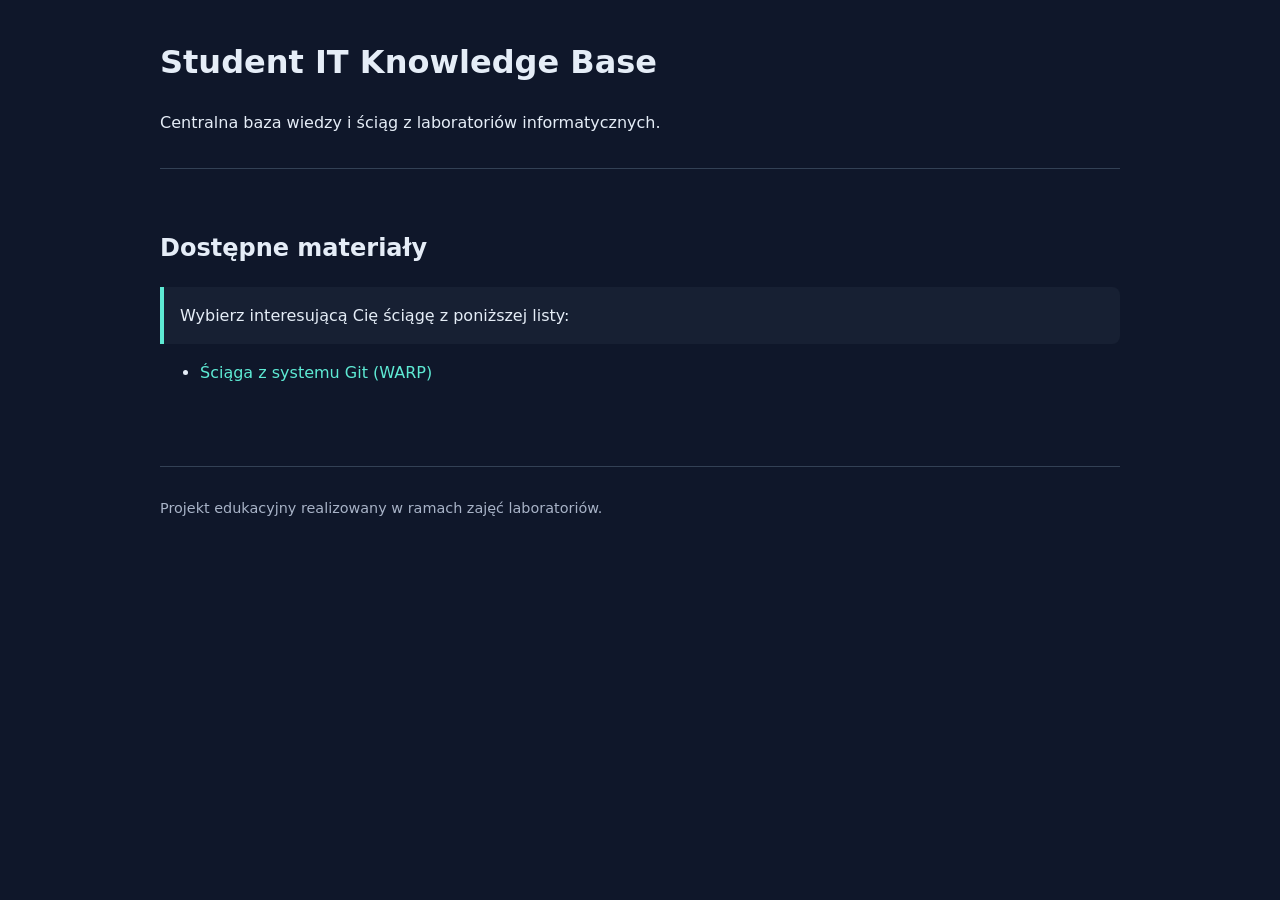
==== index.html @ 49b3d57a "Dodanie sktruktury HTML, arkusza CSS oraz strony Gita" ====
<!doctype html>
<html lang="pl">
<head>
  <meta charset="utf-8">
  <meta name="viewport" content="width=device-width, initial-scale=1">
  <title>Student IT Knowledge Base</title>
  <link rel="stylesheet" href="styles.css">
</head>
<body>
  <header>
    <h1>Student IT Knowledge Base</h1>
    <p>Centralna baza wiedzy i ściąg z laboratoriów informatycznych.</p>
  </header>

  <main>
    <section>
      <h2>Dostępne materiały</h2>
      <p class="info-note">Wybierz interesującą Cię ściągę z poniższej listy:</p>
      <ul>
        <li><a href="pages/git.html">Ściąga z systemu Git (WARP)</a></li>
        <!-- Tutaj w przyszłości dodasz kolejne linki do bash.html, dotnet-cli.html -->
      </ul>
    </section>
  </main>

  <footer>
    <p>Projekt edukacyjny realizowany w ramach zajęć laboratoriów.</p>
  </footer>
</body>
</html>
---- styles.css ----
:root {
  --page: #0f172a;
  --surface: #172033;
  --text: #e5edf7;
  --muted: #a8b3c7;
  --accent: #5eead4;
  --line: #334155;
}

* { box-sizing: border-box; }

body {
  margin: 0;
  color: var(--text);
  background: var(--page);
  font-family: system-ui, sans-serif;
  line-height: 1.6;
}

header, main, footer {
  width: min(100% - 32px, 960px);
  margin-inline: auto;
  padding: 16px 0;
}

header {
  border-bottom: 1px solid var(--line);
  margin-bottom: 24px;
}

footer {
  border-top: 1px solid var(--line);
  margin-top: 48px;
  color: var(--muted);
  font-size: 0.9rem;
}

h1, h2, h3 {
  color: var(--text);
}

a { color: var(--accent); text-decoration: none; }
a:hover { text-decoration: underline; }

a:focus-visible {
  outline: 3px solid var(--accent);
  outline-offset: 3px;
}

.info-note {
  padding: 16px;
  border-left: 4px solid var(--accent);
  border-radius: 0 8px 8px 0;
  background: var(--surface);
  margin: 16px 0;
}

pre {
  background: var(--surface);
  padding: 16px;
  border-radius: 8px;
  overflow-x: auto;
  border: 1px solid var(--line);
}

code {
  font-family: monospace;
  color: var(--accent);
}

table {
  width: 100%;
  border-collapse: collapse;
  margin: 24px 0;
}

th, td {
  padding: 12px;
  border: 1px solid var(--line);
  text-align: left;
}

th {
  background: var(--surface);
}
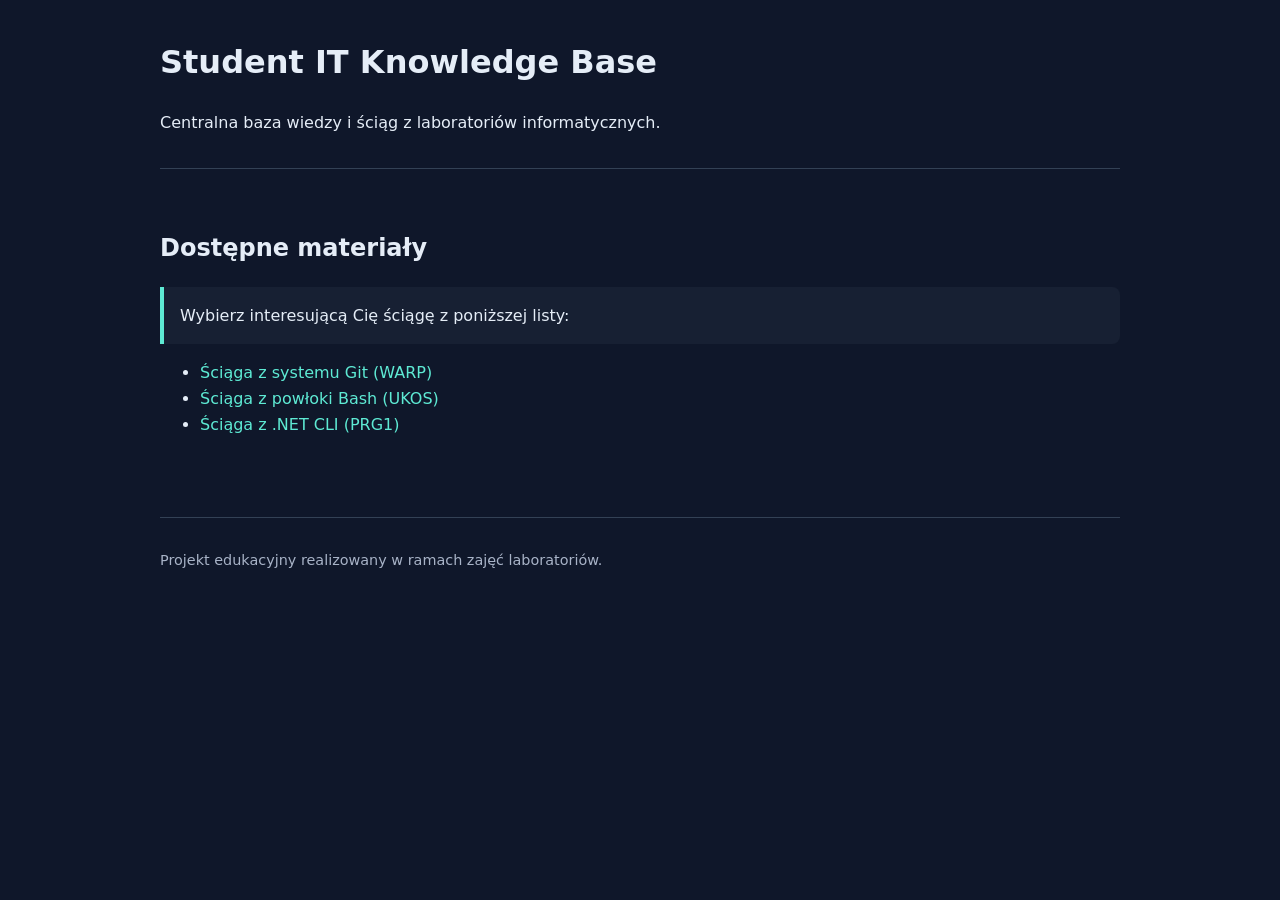
==== commit 45eca2bf: "Dodanie stron HTML (bash, dotnet)" ====
--- a/index.html
+++ b/index.html
@@ -18,7 +18,8 @@
       <p class="info-note">Wybierz interesującą Cię ściągę z poniższej listy:</p>
       <ul>
         <li><a href="pages/git.html">Ściąga z systemu Git (WARP)</a></li>
-        <!-- Tutaj w przyszłości dodasz kolejne linki do bash.html, dotnet-cli.html -->
+        <li><a href="pages/bash.html">Ściąga z powłoki Bash (UKOS)</a></li>
+        <li><a href="pages/dotnet_cli.html">Ściąga z .NET CLI (PRG1)</a></li>
       </ul>
     </section>
   </main>
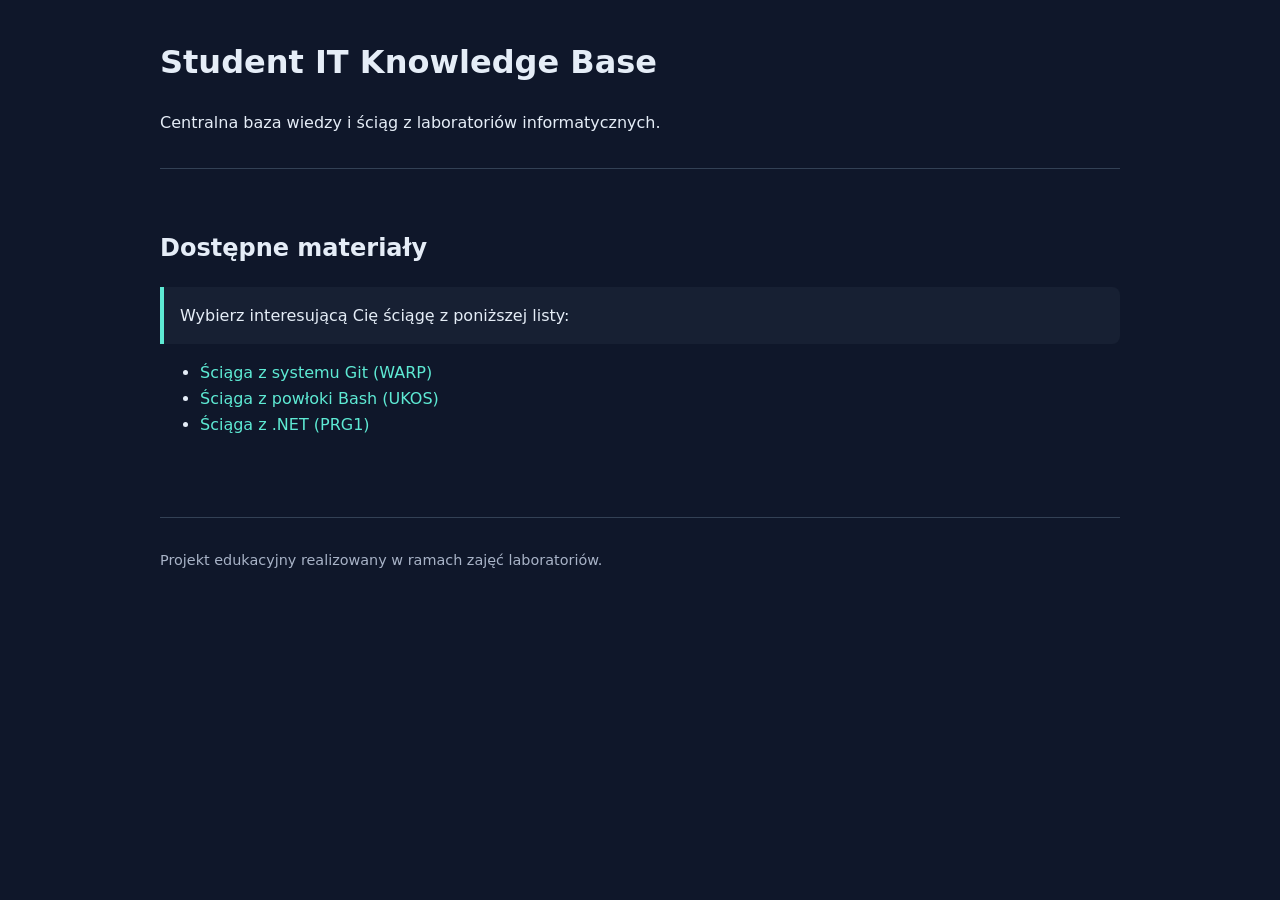
==== commit 07818048: "Poprawki" ====
--- a/index.html
+++ b/index.html
@@ -19,7 +19,7 @@
       <ul>
         <li><a href="pages/git.html">Ściąga z systemu Git (WARP)</a></li>
         <li><a href="pages/bash.html">Ściąga z powłoki Bash (UKOS)</a></li>
-        <li><a href="pages/dotnet_cli.html">Ściąga z .NET CLI (PRG1)</a></li>
+        <li><a href="pages/dotnet_cli.html">Ściąga z .NET (PRG1)</a></li>
       </ul>
     </section>
   </main>
